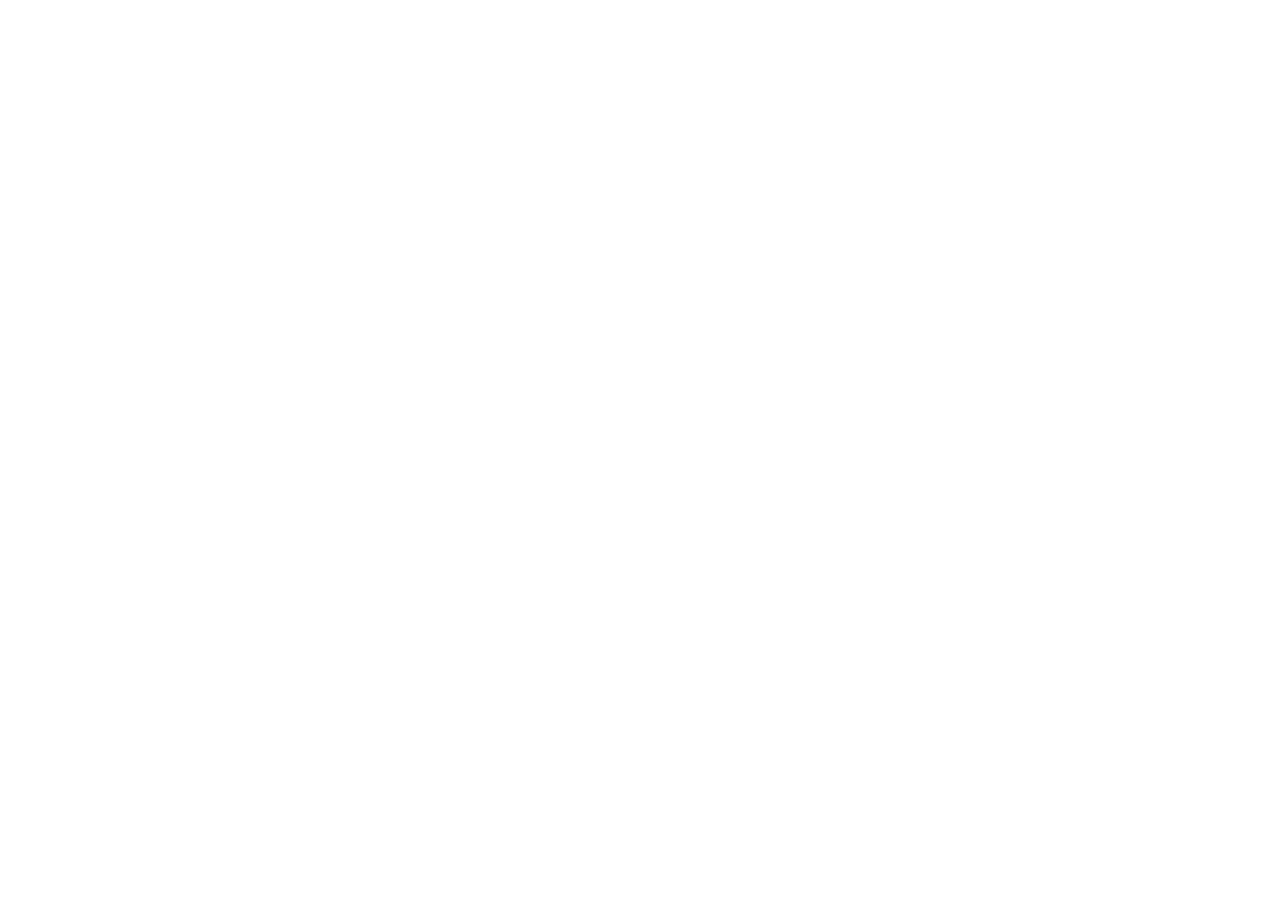
==== front end/index.html @ ccd339f2 "ajout de fichiers" ====
<!DOCTYPE html>
<html lang="fr">
<head>
    <meta charset="UTF-8">
    <meta http-equiv="X-UA-Compatible" content="IE=edge">
    <meta name="viewport" content="width=device-width, initial-scale=1.0">
    <title>Orinounours</title>

    <!--CSS-->
    <link rel="stylesheet" href="./styles/bootstrap/css/bootstrap.css">
    <link rel="stylesheet" href="./styles/index.css">
    <link rel="stylesheet" href="https://cdnjs.cloudflare.com/ajax/libs/font-awesome/5.13.1/css/all.min.css">
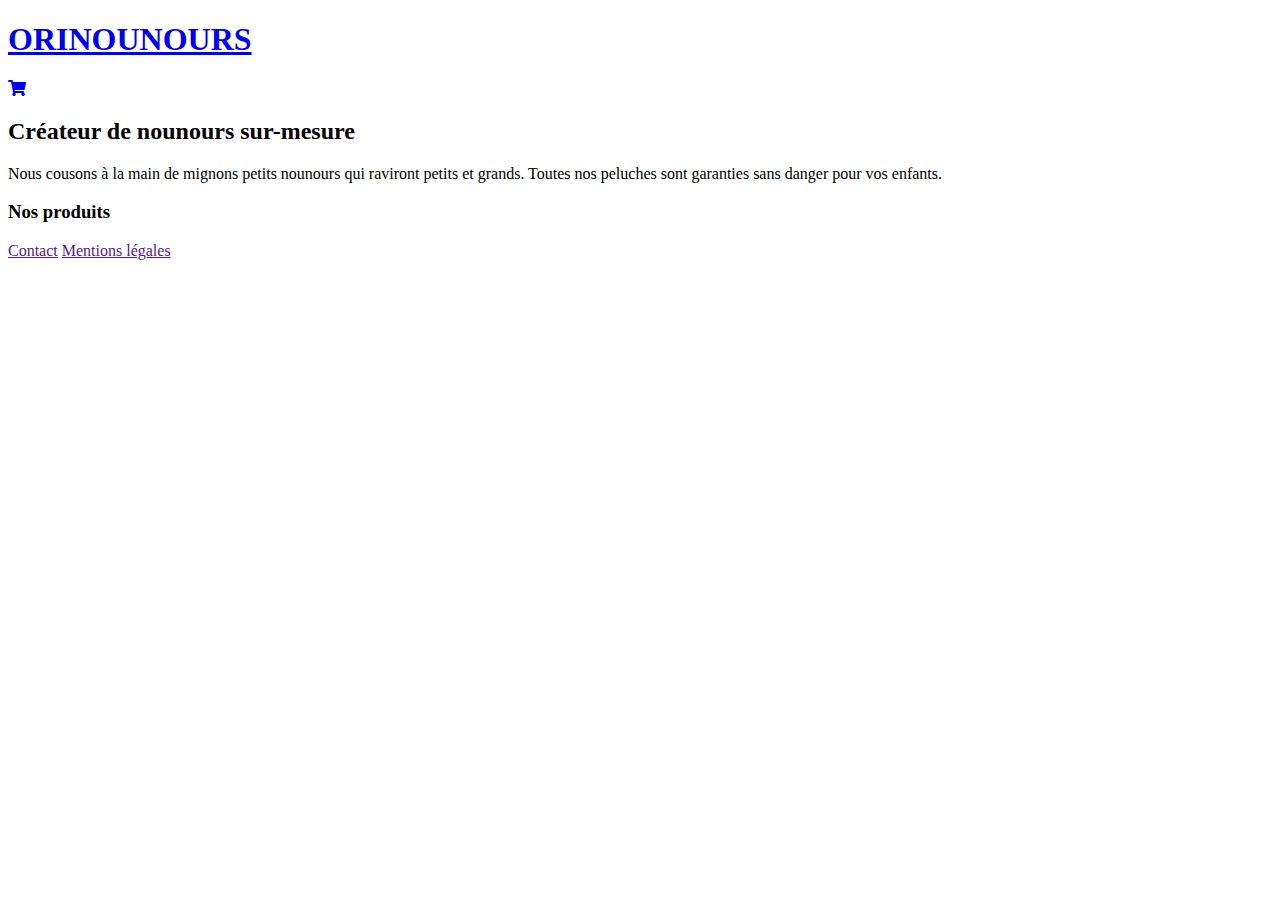
==== commit 50574a0c: "créations des pages carte et index html" ====
--- a/front end/index.html
+++ b/front end/index.html
@@ -10,3 +10,42 @@
     <link rel="stylesheet" href="./styles/bootstrap/css/bootstrap.css">
     <link rel="stylesheet" href="./styles/index.css">
     <link rel="stylesheet" href="https://cdnjs.cloudflare.com/ajax/libs/font-awesome/5.13.1/css/all.min.css">
+</head>
+<body>
+    <header>
+        <div class="container-fluid">
+            <div class="header-container">
+                <div class="nav">
+                    <a href="./index.html"><h1 class="nav__logo">ORINOUNOURS</h1></a>
+                    <a href="./cart.html"><div class="nav__cart">
+                        <i class="fas fa-shopping-cart"></i>
+                    </a>
+                    </div>
+                </div>
+            </div>
+        </div>
+    </header>
+    <main>
+        <div class="teddy-bear__bg" >
+            <div class="teddy-bear__bg__text-group">
+                <h2 class="teddy-bear__bg__text-group__title">Créateur de nounours sur-mesure</h2>
+                <p class="teddy-bear__bg__text-group__subtitle">Nous cousons à la main de mignons petits nounours qui raviront petits et grands. Toutes nos peluches sont garanties sans danger pour vos enfants.</p>
+            </div>                
+        </div>
+        <div class="products-container">
+            <h3 class="title">Nos produits</h3>
+            <div class="products">
+                
+            </div>
+        </div>
+    </main>
+    <footer>
+        <div class="nav">
+            <a href="" class="nav__link">Contact</a>
+            <a href="" class="nav__link">Mentions légales</a>
+        </div>
+    </footer>
+    <script src="./scripts/index.js"></script>
+
+</body>
+</html>